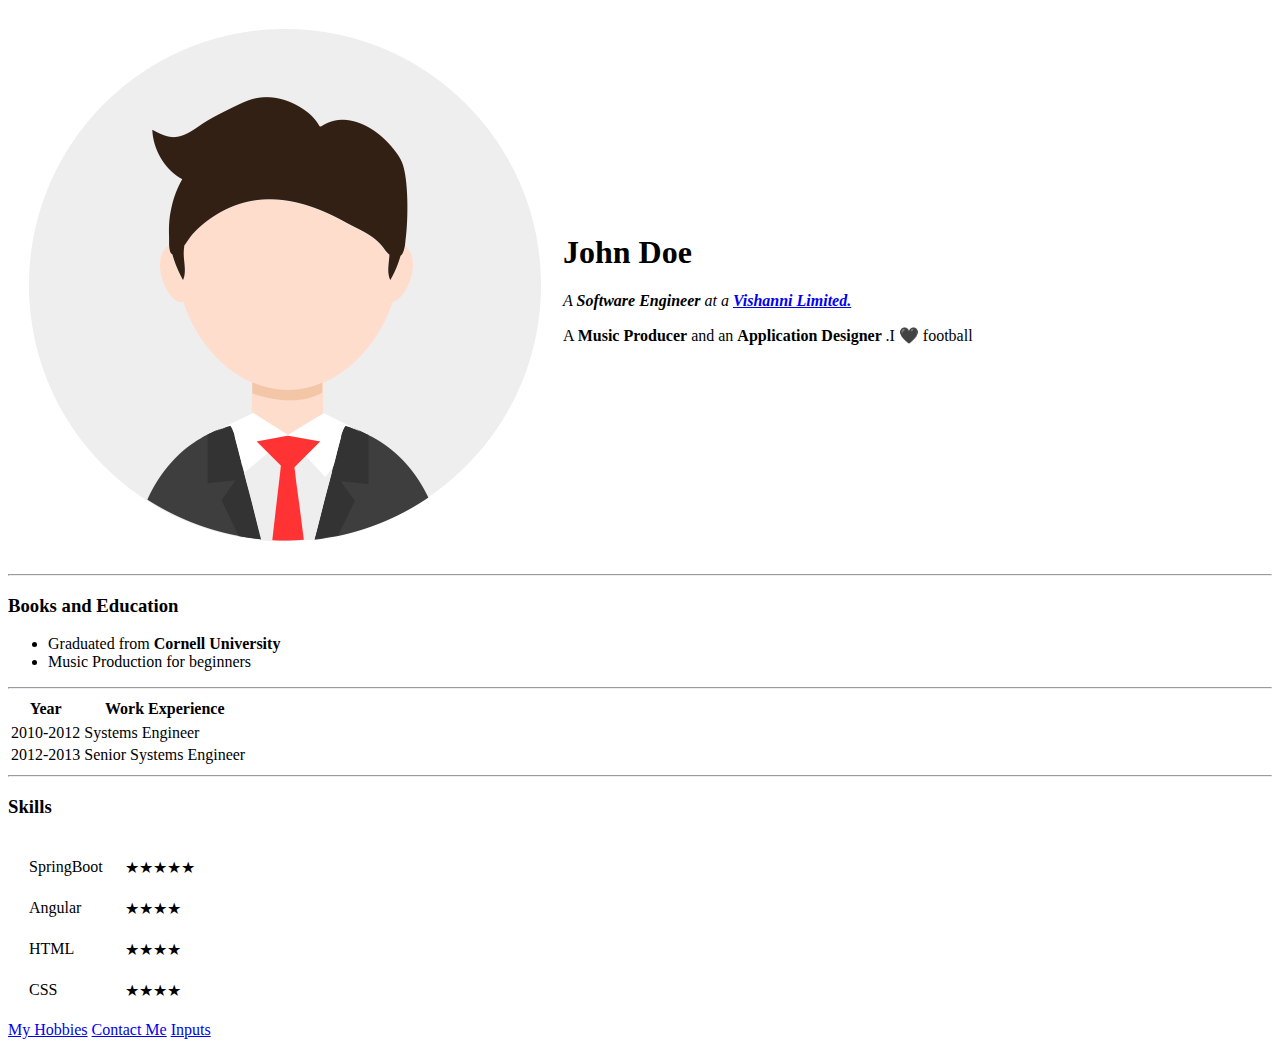
==== index.html @ 237d31bd "Added Base Template" ====
<!DOCTYPE html>
<html lang="en">

<head>
  <meta charset="UTF-8">
  <meta name="viewport" content="width=device-width, initial-scale=1.0">
  <meta http-equiv="X-UA-Compatible" content="ie=edge">
  <title>Document</title>
</head>

<body>
  <table cellspacing="20">
    <tr>
      <td><img src="avatar.png" alt=""></td>
      <td>
        <h1>John Doe</h1>
        <p><em>A <strong>Software Engineer</strong> at a <a href="http://www.google.com"><strong>Vishanni Limited.</strong></a></em></p>
        <p>A <strong>Music Producer</strong> and an <strong>Application Designer </strong>.I 🖤 football</p>
      </td>
    </tr>
  </table>
  <hr>
  <h3>Books and Education</h3>
  <ul>
    <li>Graduated from <strong> Cornell University </strong></li>
    <li>Music Production for beginners</li>
  </ul>
  <hr>
  <table>
    <tr>
      <thead>
        <tr>
          <th>Year</th>
          <th>Work Experience</th>
        </tr>
      </thead>
      <tbody>
        <tr>
          <td>2010-2012</td>
          <td>Systems Engineer</td>
        </tr>
        <tr>
          <td>2012-2013</td>
          <td>Senior Systems Engineer</td>
        </tr>
      </tbody>
      <tfoot>
      </tfoot>
    </tr>
  </table>
  <hr>
  <h3>Skills</h3>
  <table cellspacing="20">
    <tr>
      <td>SpringBoot</td>
      <td>★★★★★</td>
    </tr>
    <tr>
      <td>Angular</td>
      <td>★★★★</td>
    </tr>
    <tr>
      <td>HTML</td>
      <td>★★★★</td>
    </tr>
    <tr>
      <td>CSS</td>
      <td>★★★★</td>
    </tr>
  </table>
  <a href="hobbies.html">My Hobbies</a>
  <a href="contact.html">Contact Me</a>
  <a href="inputs.html">Inputs</a>
</body>

</html>
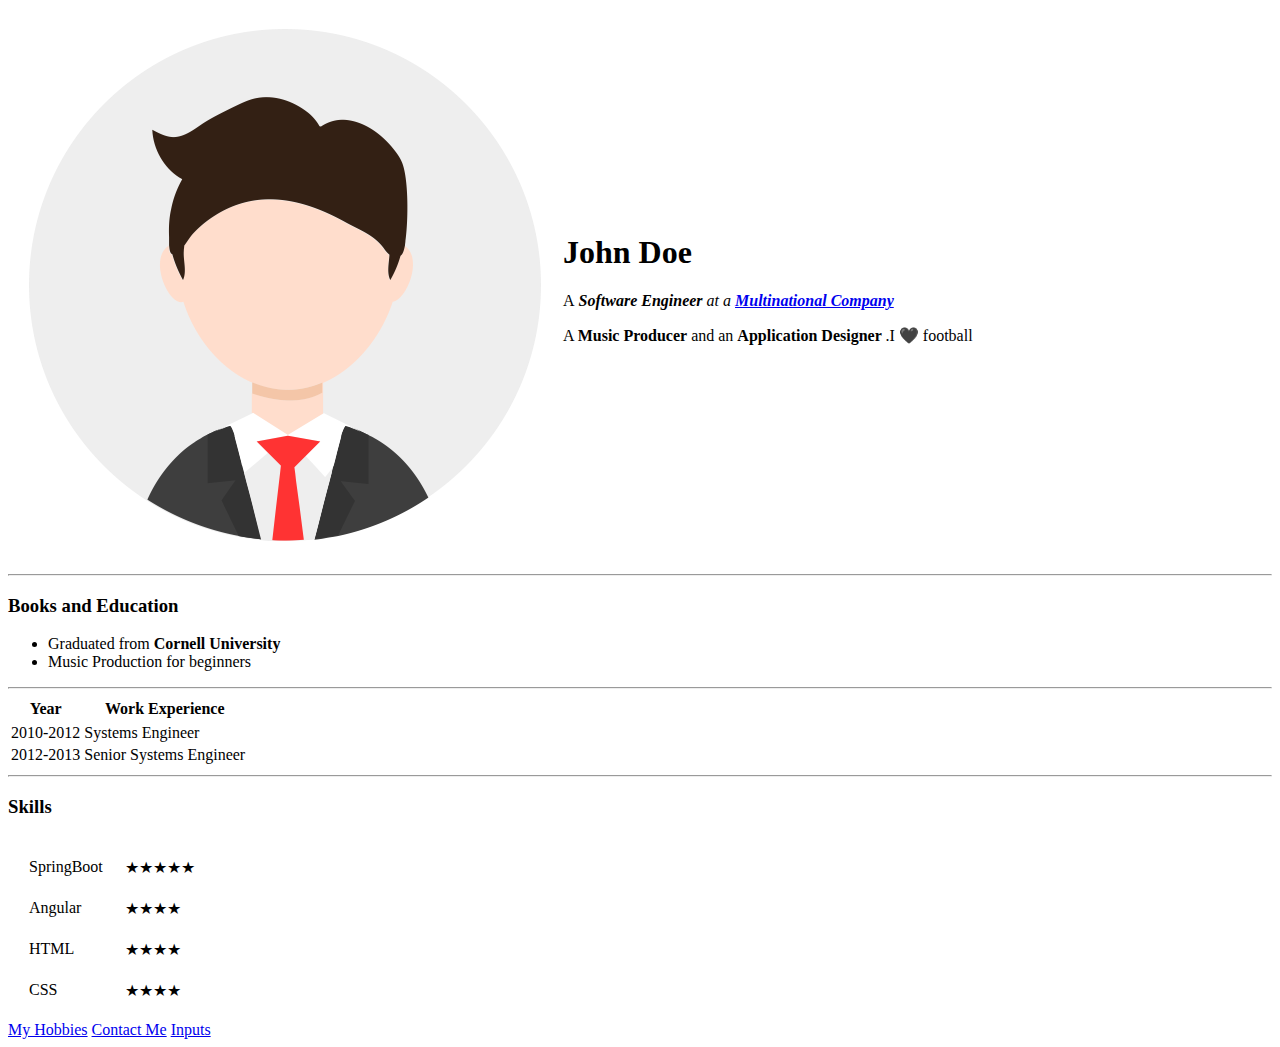
==== commit 09e23a80: "Update index.html" ====
--- a/index.html
+++ b/index.html
@@ -5,7 +5,7 @@
   <meta charset="UTF-8">
   <meta name="viewport" content="width=device-width, initial-scale=1.0">
   <meta http-equiv="X-UA-Compatible" content="ie=edge">
-  <title>Document</title>
+  <title>Personal Site</title>
 </head>
 
 <body>
@@ -14,7 +14,7 @@
       <td><img src="avatar.png" alt=""></td>
       <td>
         <h1>John Doe</h1>
-        <p><em>A <strong>Software Engineer</strong> at a <a href="http://www.google.com"><strong>Vishanni Limited.</strong></a></em></p>
+        <p>A<em> <strong>Software Engineer</strong> at a <a href="http://www.google.com"><strong> Multinational Company</strong></a></em></p>
         <p>A <strong>Music Producer</strong> and an <strong>Application Designer </strong>.I 🖤 football</p>
       </td>
     </tr>
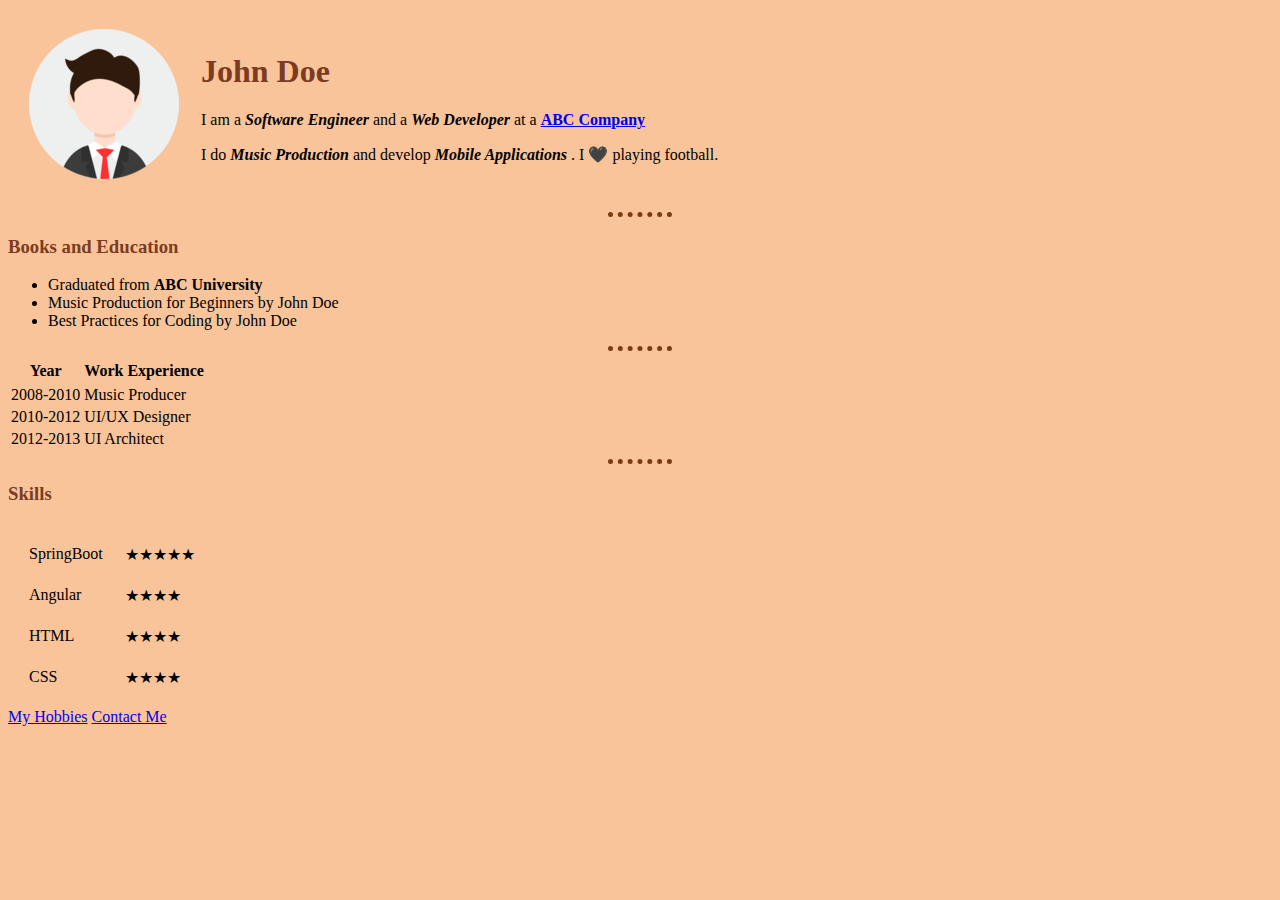
==== commit adbbe1ac: "Base Template Update with CSS" ====
--- a/index.html
+++ b/index.html
@@ -6,24 +6,28 @@
   <meta name="viewport" content="width=device-width, initial-scale=1.0">
   <meta http-equiv="X-UA-Compatible" content="ie=edge">
   <title>Personal Site</title>
+  <link rel="stylesheet" href="css/styles.css">
 </head>
 
 <body>
   <table cellspacing="20">
     <tr>
-      <td><img src="avatar.png" alt=""></td>
+      <td><img src="images/avatar.png" alt="Image not found"></td>
       <td>
         <h1>John Doe</h1>
-        <p>A<em> <strong>Software Engineer</strong> at a <a href="http://www.google.com"><strong> Multinational Company</strong></a></em></p>
-        <p>A <strong>Music Producer</strong> and an <strong>Application Designer </strong>.I 🖤 football</p>
+        <p>I am a <em> <strong>Software Engineer</strong></em> and a
+          <em> <strong> Web Developer </strong></em> at a <a href="http://www.google.com"><strong> ABC Company</strong></a></p>
+        <p>I do <em><strong>Music Production</strong></em> and develop <em><strong>Mobile Applications </strong></em> .
+          I 🖤 playing football.</p>
       </td>
     </tr>
   </table>
   <hr>
   <h3>Books and Education</h3>
   <ul>
-    <li>Graduated from <strong> Cornell University </strong></li>
-    <li>Music Production for beginners</li>
+    <li>Graduated from <strong> ABC University </strong></li>
+    <li>Music Production for Beginners by John Doe</li>
+    <li>Best Practices for Coding by John Doe</li>
   </ul>
   <hr>
   <table>
@@ -36,12 +40,16 @@
       </thead>
       <tbody>
         <tr>
+          <td>2008-2010</td>
+          <td>Music Producer</td>
+        </tr>
+        <tr>
           <td>2010-2012</td>
-          <td>Systems Engineer</td>
+          <td>UI/UX Designer</td>
         </tr>
         <tr>
           <td>2012-2013</td>
-          <td>Senior Systems Engineer</td>
+          <td>UI Architect</td>
         </tr>
       </tbody>
       <tfoot>
@@ -70,7 +78,6 @@
   </table>
   <a href="hobbies.html">My Hobbies</a>
   <a href="contact.html">Contact Me</a>
-  <a href="inputs.html">Inputs</a>
 </body>
 
 </html>--- a/css/styles.css
+++ b/css/styles.css
@@ -0,0 +1,14 @@
+body {
+  background-color: #f9c49a;
+}
+
+hr {
+  border-style: none;
+  border-top-style: dotted;
+  border-color: #7a3b10;
+  border-width: 5px;
+  width: 5%;
+}
+h1,h3{
+  color:#7c3c21;
+}
